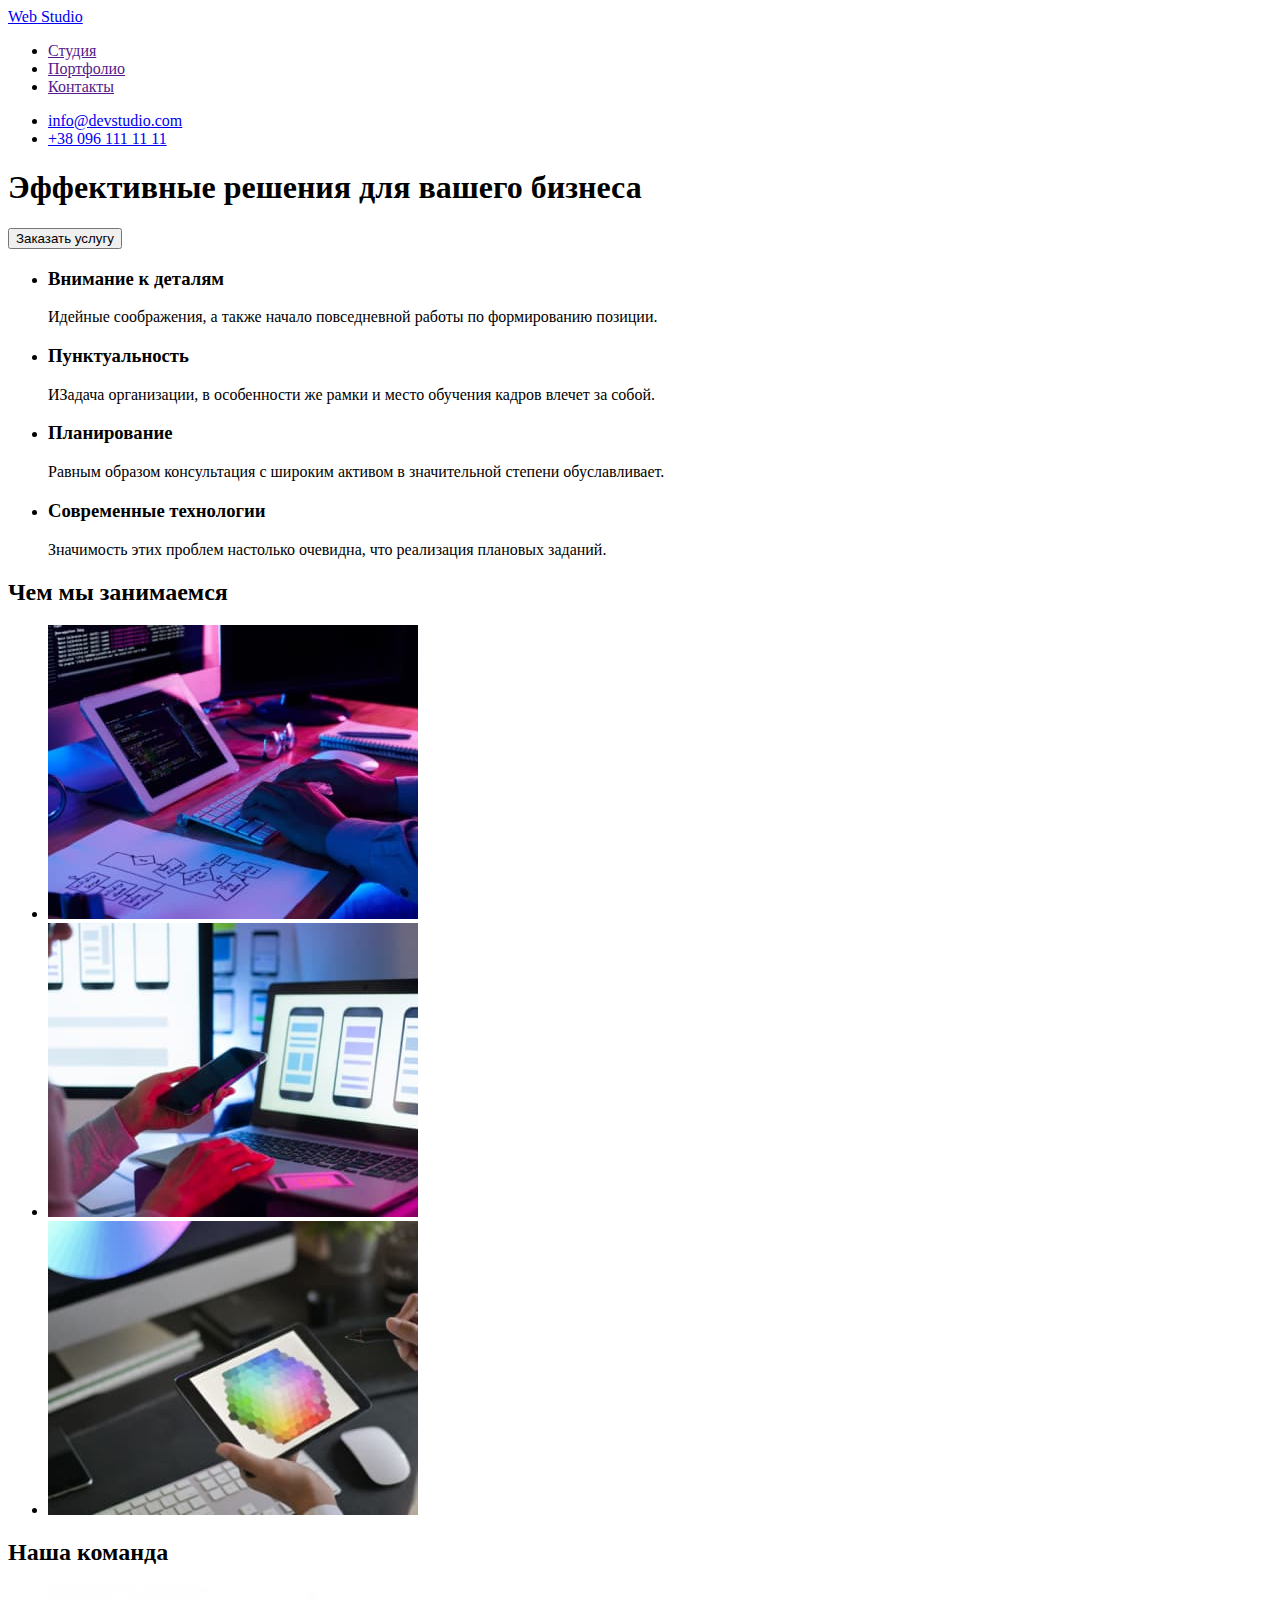
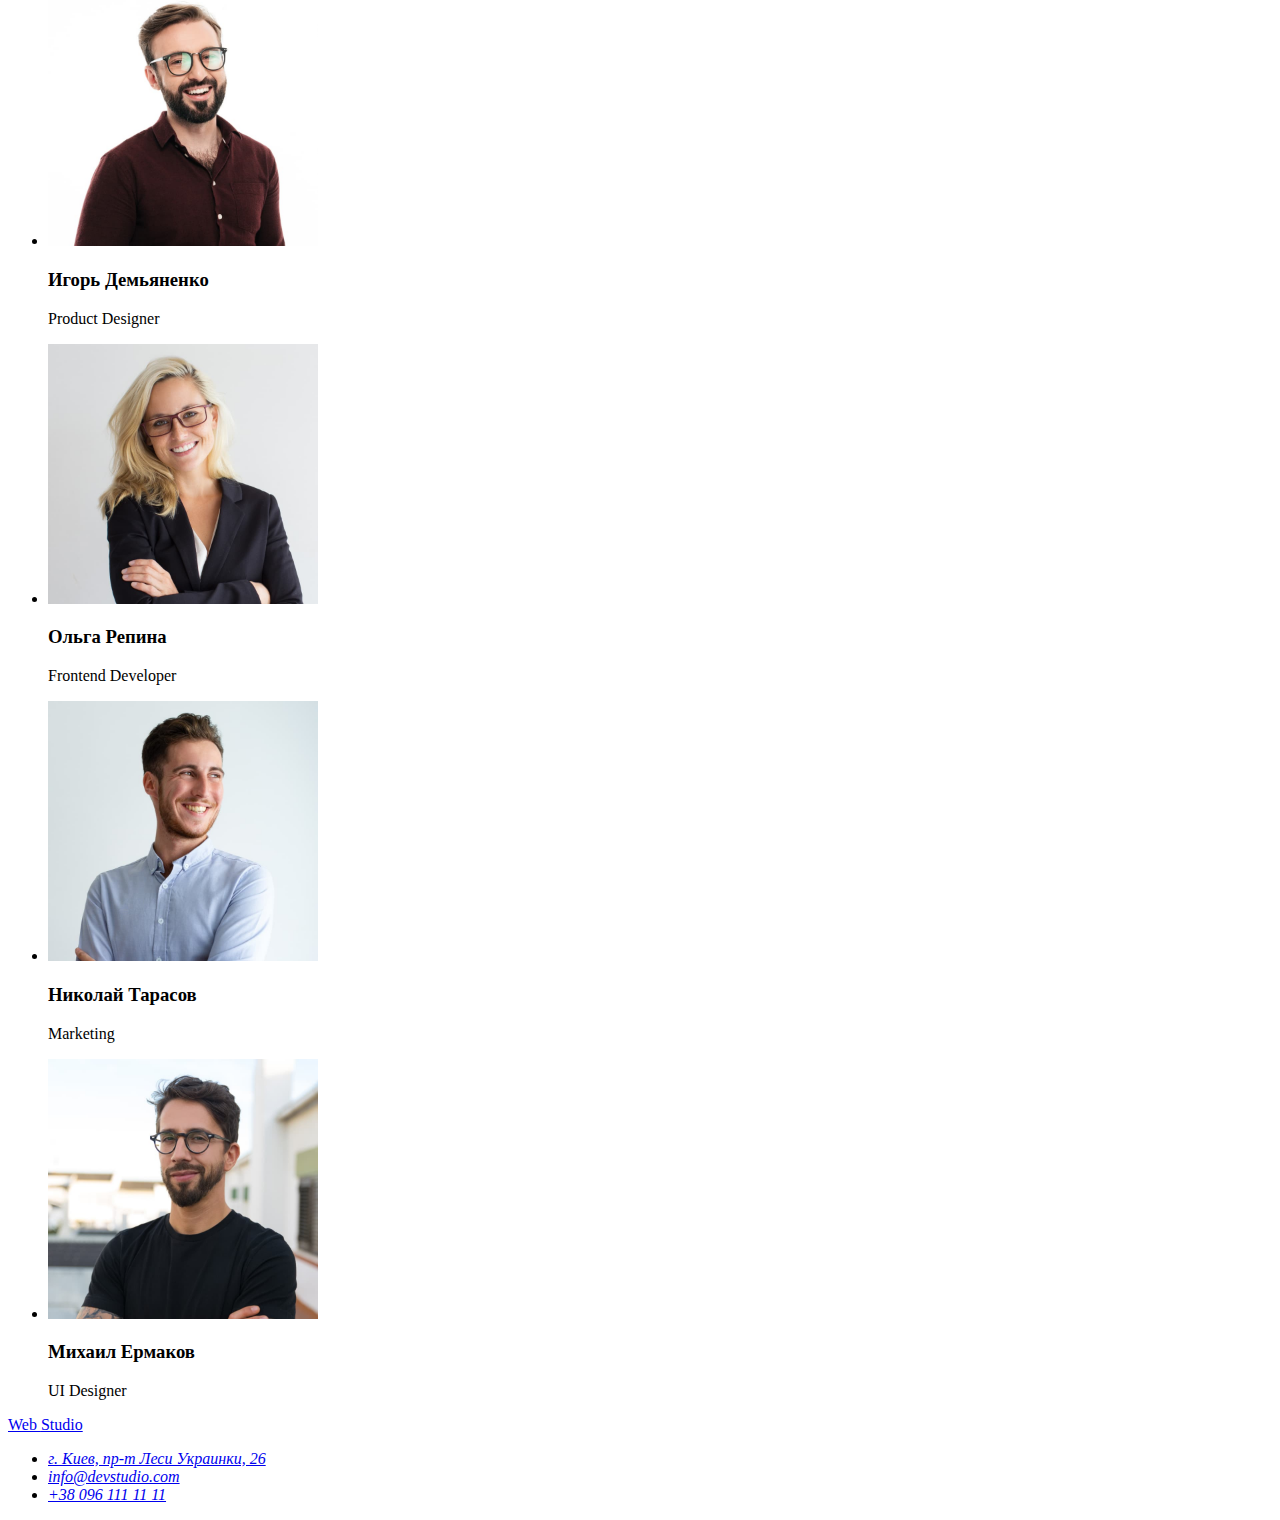
==== index.html @ 8915c1c0 "готовит к верстке страницы 2" ====
<!DOCTYPE html>
<html lang="ru">

<head>
    <meta charset="UTF-8">
    <meta http-equiv="X-UA-Compatible" content="IE=edge">
    <meta name="viewport" content="width=device-width, initial-scale=1.0">
    <title>Project-1 WebStudio</title>
</head>

<body>
    <!--хидер-->
    <header>
        <a href="/">Web <span>Studio</span></a>
        <nav>
            <ul>
                <li>
                    <a href="">Студия</a>
                </li>
                <li>
                    <a href="">Портфолио</a>
                </li>
                <li>
                    <a href="">Контакты</a>
                </li>
            </ul>
        </nav>
        <ul>
            <li><a href="mailto:info@devstudio.com">info@devstudio.com</a></li>
            <li><a href="tel:+380961111111">+38 096 111 11 11</a></li>
        </ul>

    </header>
    <main>
        <!--шапка-->
        <section>
            <h1>Эффективные решения для вашего бизнеса </h1>
            <button type="button">Заказать услугу</button>
        </section>
        <!--особенности-->
        <section>
            <h2 hidden>Особенности</h2>
            <ul>
                <li>
                    <h3>Внимание к деталям</h3>
                    <p>Идейные соображения, а также начало повседневной работы по формированию позиции.</p>
                </li>
                <li>
                    <h3>Пунктуальность</h3>
                    <p>ИЗадача организации, в особенности же рамки и место обучения кадров влечет за собой.</p>
                </li>
                <li>
                    <h3>Планирование</h3>
                    <p>Равным образом консультация с широким активом в значительной степени обуславливает.</p>
                </li>
                <li>
                    <h3>Современные технологии</h3>
                    <p>Значимость этих проблем настолько очевидна, что реализация плановых заданий.</p>
                </li>
            </ul>
        </section>
        <!--Чем мы занимаемся-->
        <section>
            <h2>Чем мы занимаемся</h2>
            <ul>
                <li><img src="./images/doing/do-1.jpg" alt="Компьютер" width="370" height="294" /> </li>
                <li><img src="./images/doing/do-2.jpg" alt="Телефон" width="370" height="294" /> </li>
                <li><img src="./images/doing/do-3.jpg" alt="Планшет" width="370" height="294" /> </li>
            </ul>
        </section>

        <!--Наша команда-->
        <section>
            <h2>Наша команда</h2>
            <ul>
                <li>
                    <img src="./images/team/kommand-1.jpg" alt="Игорь Демьяненко" width="270" height="260" />
                    <h3>Игорь Демьяненко</h3>
                    <p lang="en">Product Designer</p>
                </li>
                <li>
                    <img src="./images/team/kommand-2.jpg" alt="Ольга Репина" width="270" height="260" />
                    <h3>Ольга Репина</h3>
                    <p lang="en">Frontend Developer</p>
                </li>
                <li>
                    <img src="./images/team/kommand-3.jpg" alt="Николай Тарасов" width="270" height="260" />
                    <h3>Николай Тарасов</h3>
                    <p lang="en">Marketing</p>
                </li>

                <li>
                    <img src="./images/team/kommand-4.jpg" alt="Михаил Ермаков" width="270" height="260" />
                    <h3>Михаил Ермаков</h3>
                    <p lang="en">UI Designer</p>
                </li>
            </ul>
        </section>
    </main>
    <!--подвал-->
    <footer>
        <a href="/">Web <span>Studio</span></a>
        <address>
            <ul>
                <li><a href="https://goo.gl/maps/FX2oiXXjCfkCqvJg9" target="_blank" rel="noopener noreferrer">г. Киев,
                        пр-т Леси Украинки, 26</a></li>
                <li><a href="mailto:info@devstudio.com">info@devstudio.com</a></li>
                <li><a href="tel:+380961111111">+38 096 111 11 11</a></li>
            </ul>
        </address>
    </footer>
</body>

</html>
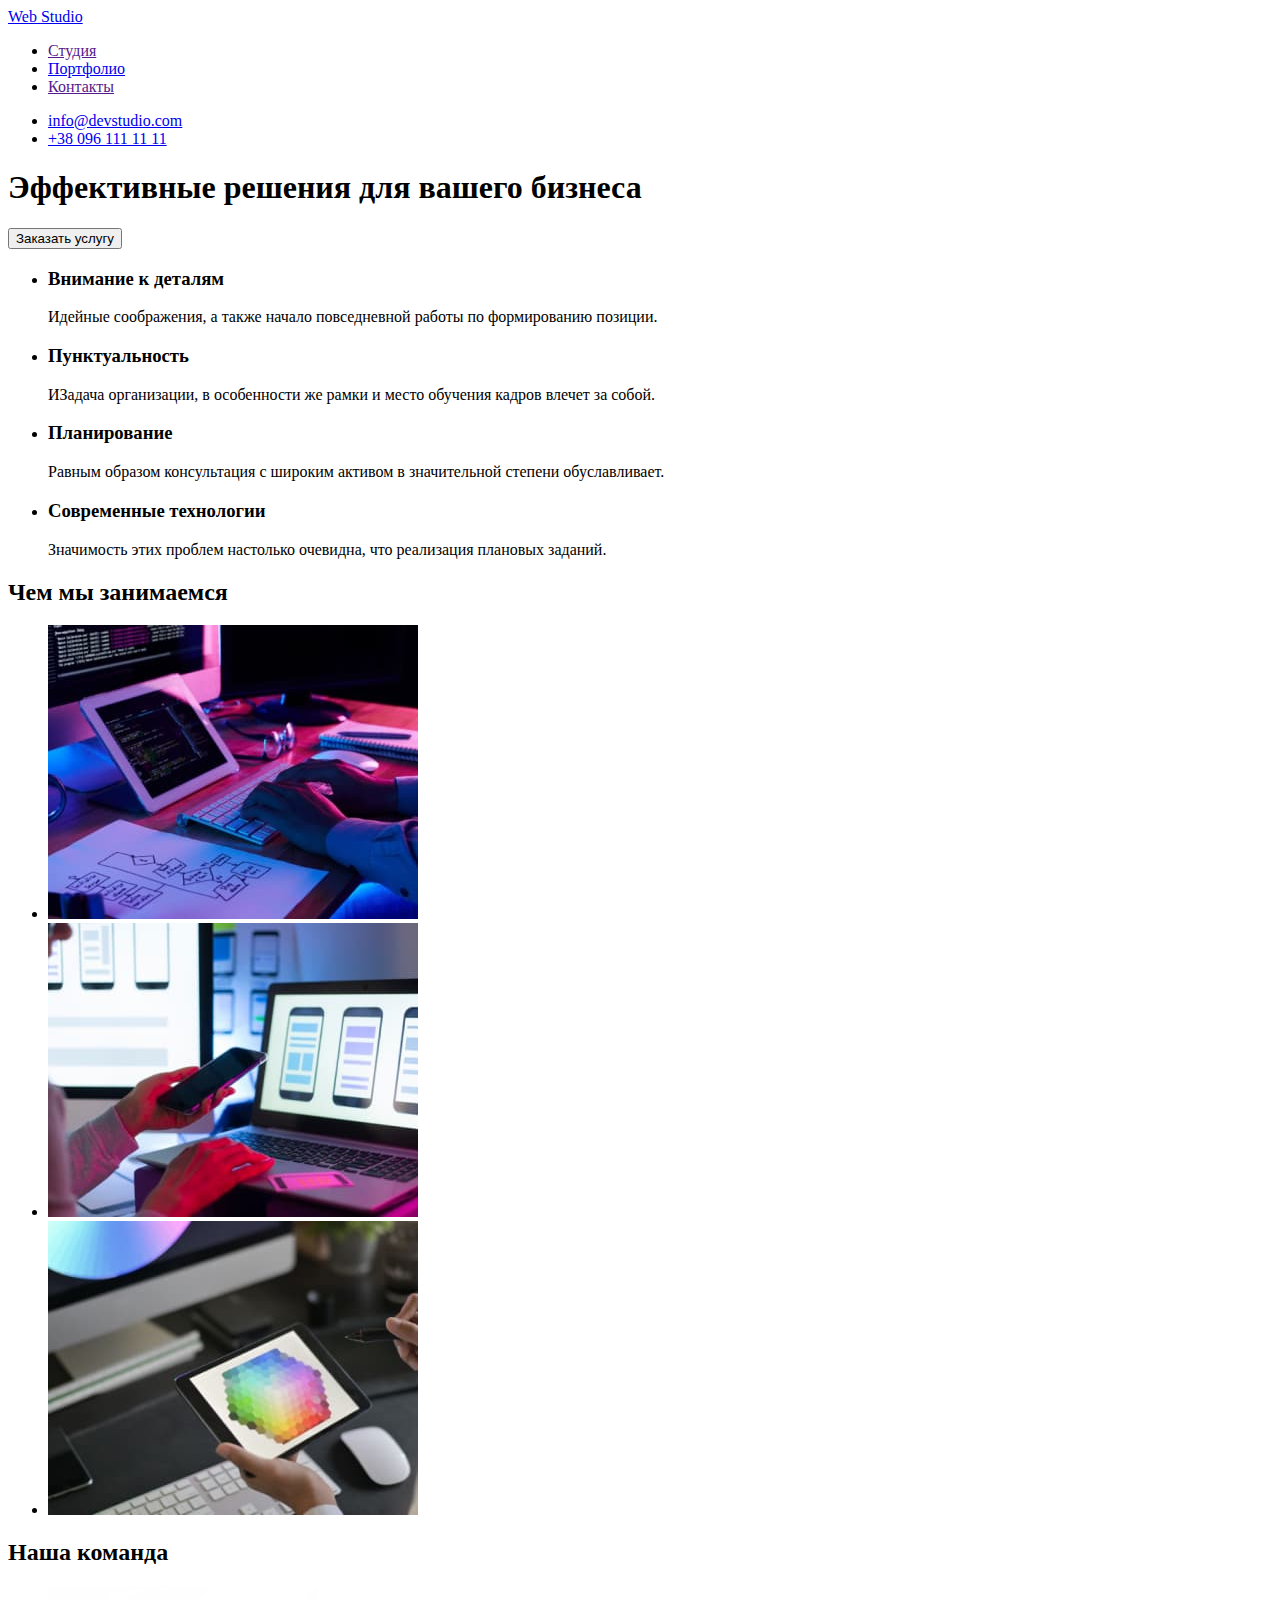
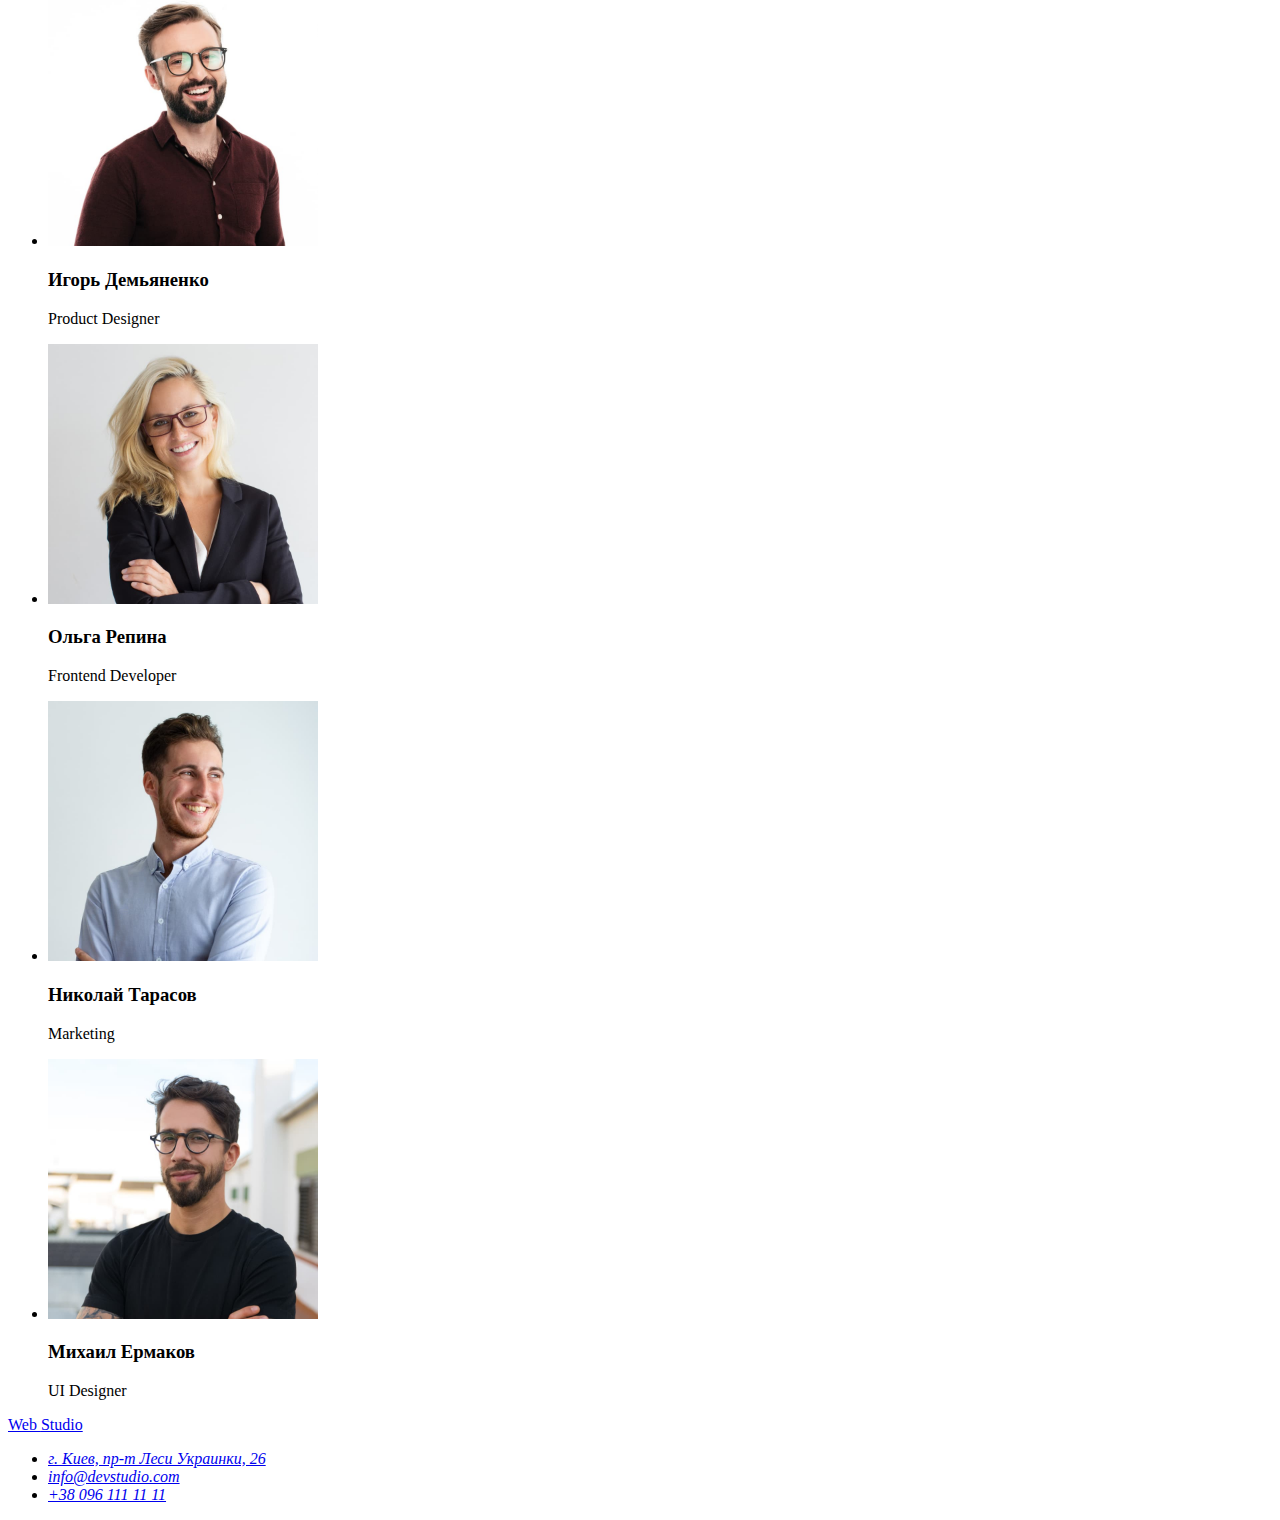
==== commit 1c1cf24f: "добавляет портфолио" ====
--- a/index.html
+++ b/index.html
@@ -18,7 +18,7 @@
                     <a href="">Студия</a>
                 </li>
                 <li>
-                    <a href="">Портфолио</a>
+                    <a href="./portfolio.html">Портфолио</a>
                 </li>
                 <li>
                     <a href="">Контакты</a>
@@ -32,7 +32,7 @@
 
     </header>
     <main>
-        <!--шапка-->
+        <!--хироу-->
         <section>
             <h1>Эффективные решения для вашего бизнеса </h1>
             <button type="button">Заказать услугу</button>
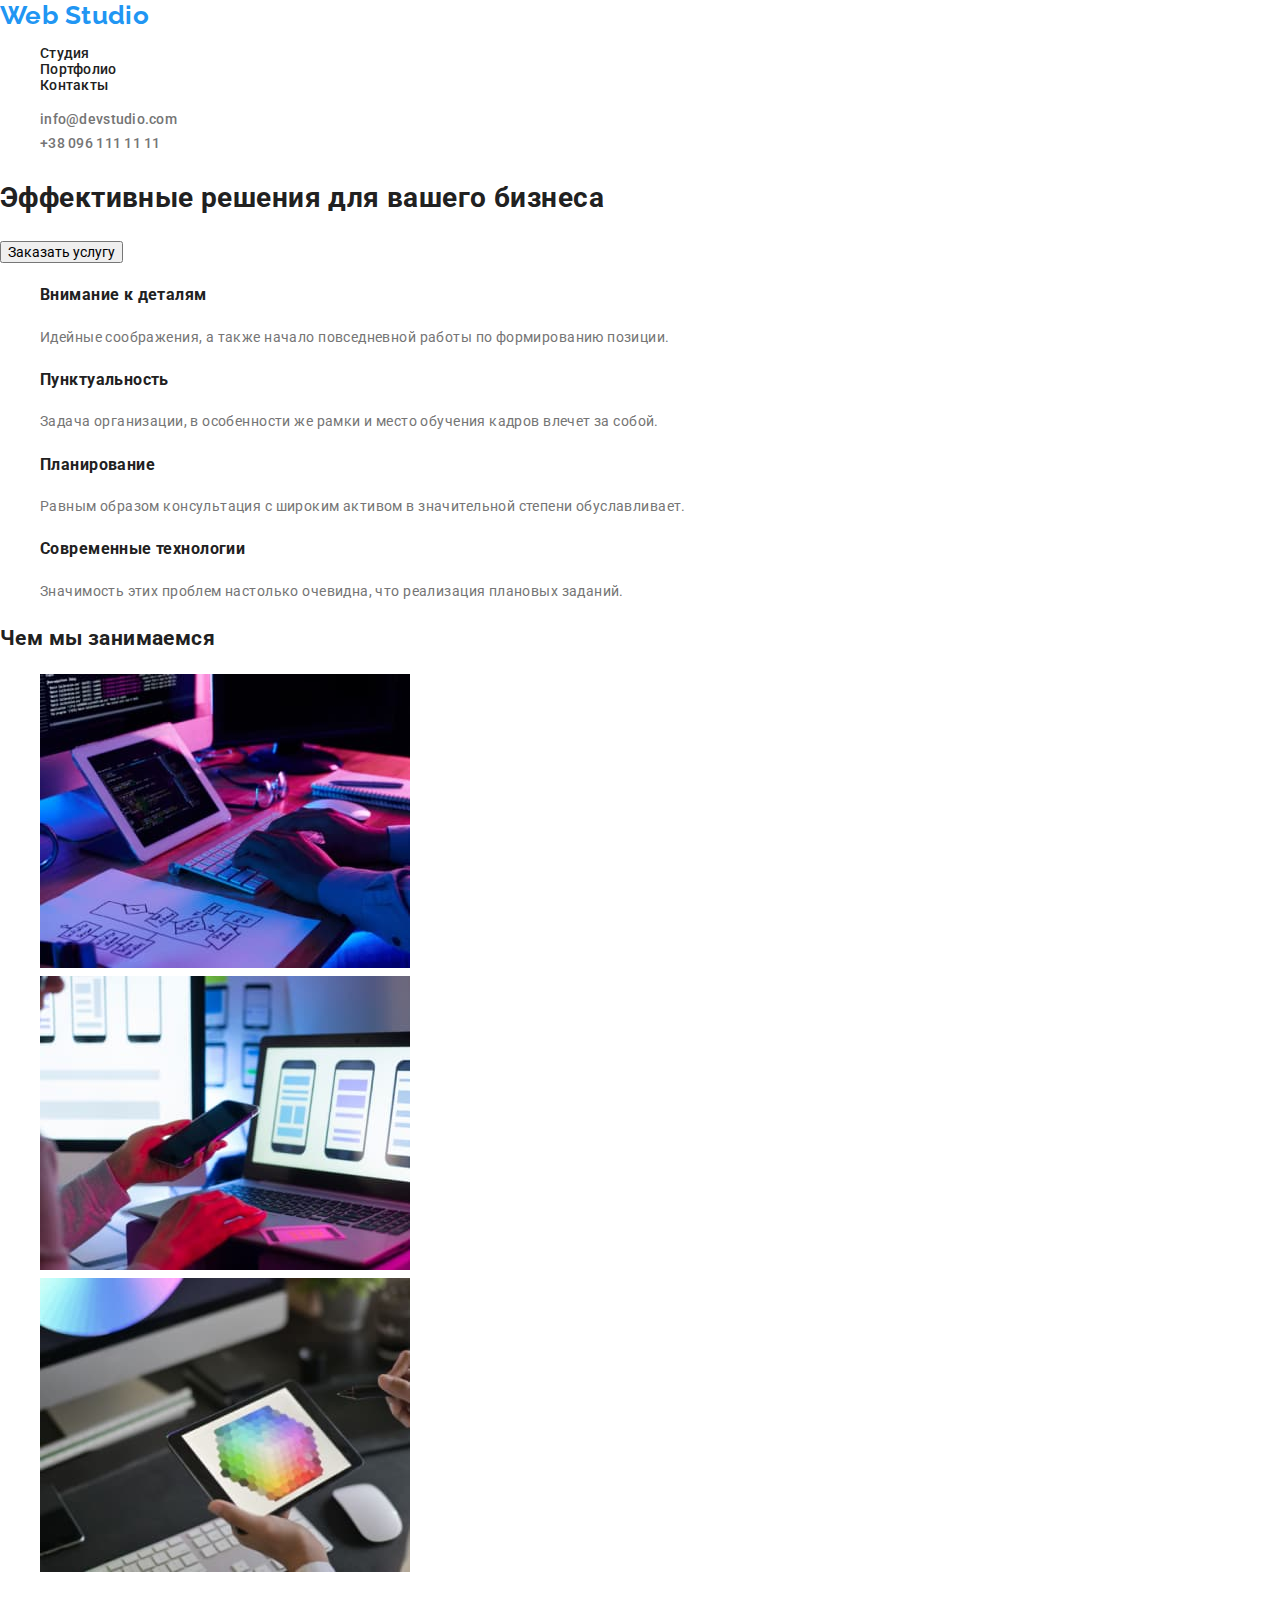
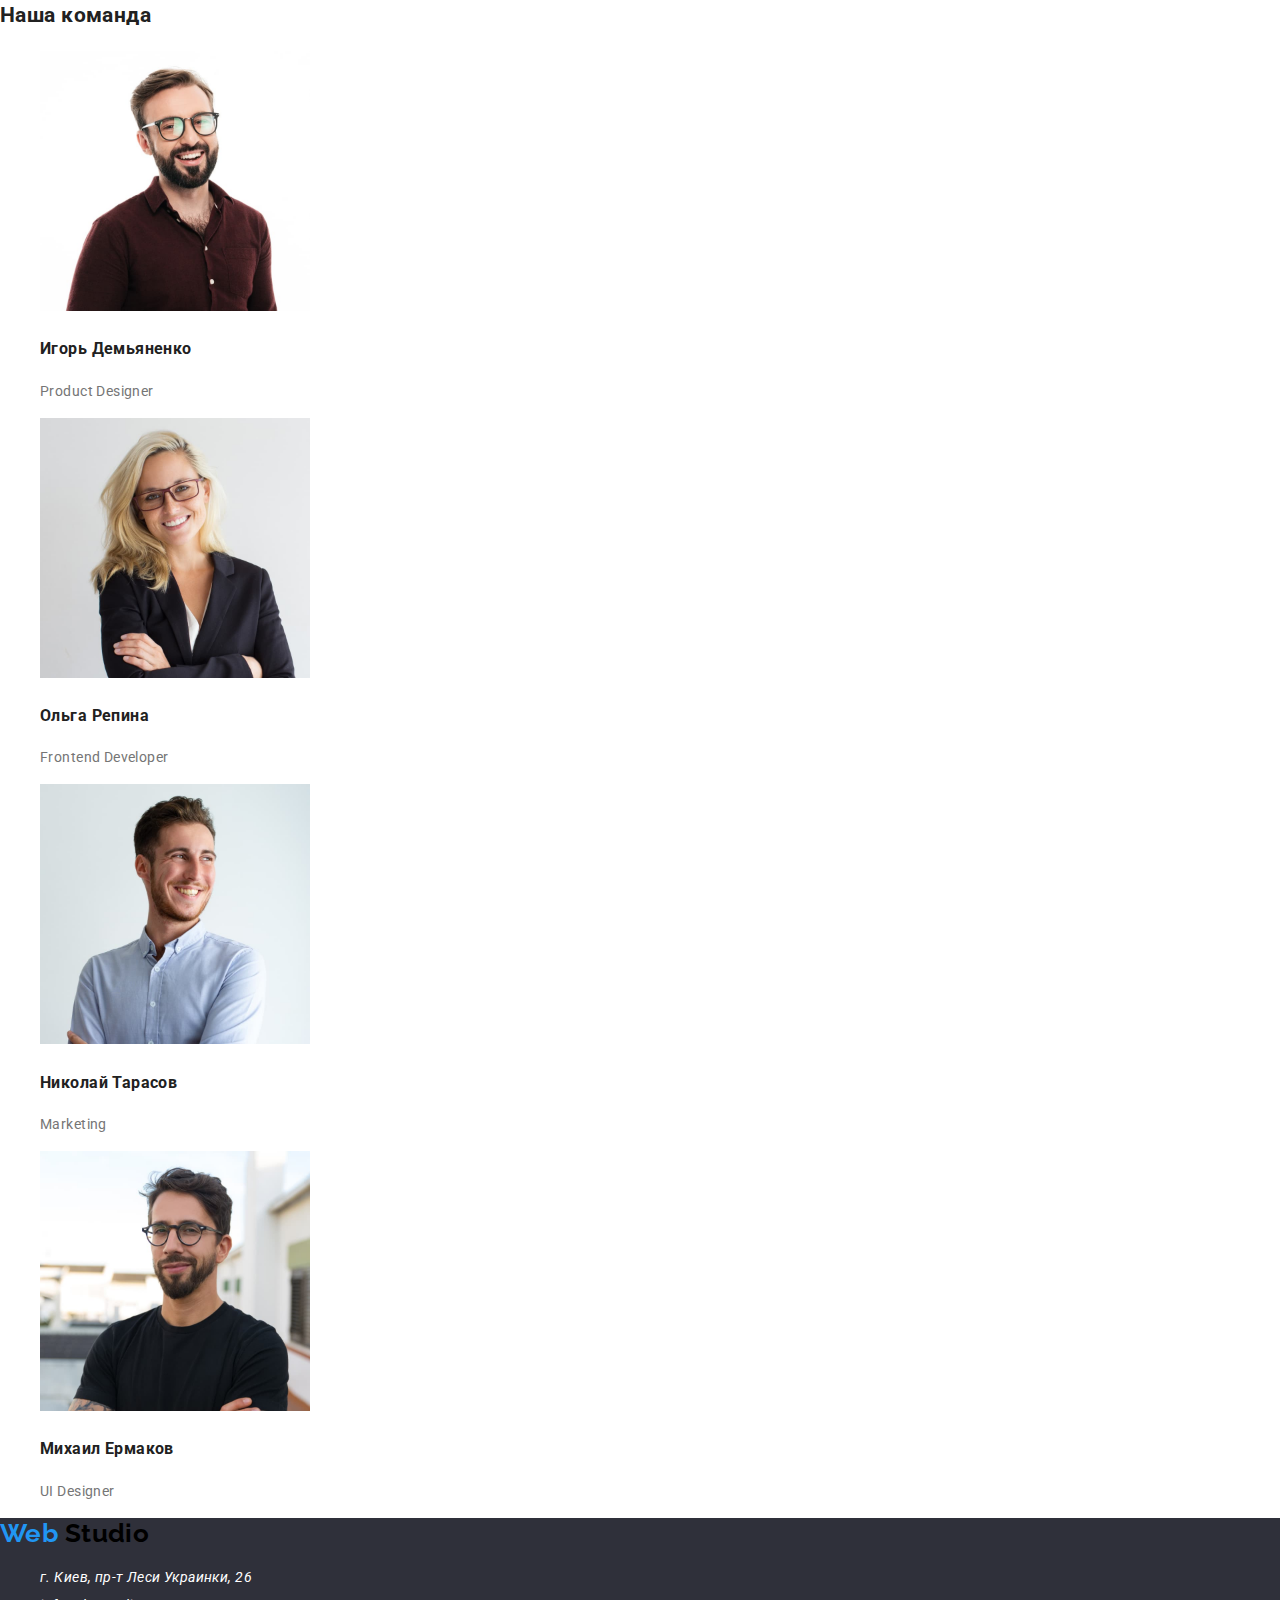
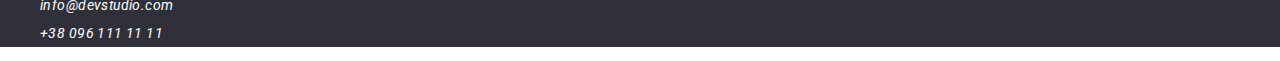
==== commit af4f3fac: "добавляет оформление для хедера и футера" ====
--- a/index.html
+++ b/index.html
@@ -2,32 +2,36 @@
 <html lang="ru">
 
 <head>
+    <link rel="stylesheet" href="https://cdnjs.cloudflare.com/ajax/libs/modern-normalize/1.1.0/modern-normalize.min.css">
     <meta charset="UTF-8">
     <meta http-equiv="X-UA-Compatible" content="IE=edge">
     <meta name="viewport" content="width=device-width, initial-scale=1.0">
     <title>Project-1 WebStudio</title>
+    <link href="https://fonts.googleapis.com/css2?family=Raleway:wght@700&family=Roboto:wght@400;500;700;900&display=swap"
+        rel="stylesheet">
+    <link rel="stylesheet" href="./css/styles.css">
 </head>
 
 <body>
     <!--хидер-->
     <header>
-        <a href="/">Web <span>Studio</span></a>
-        <nav>
-            <ul>
-                <li>
-                    <a href="">Студия</a>
+        <a class="logo link" href="/"> <span class="logo-accent">Web</span>  Studio</a>
+        <nav class="navigate">
+            <ul class="navigate-list">
+                <li class="navigate-item">
+                    <a class="link" href="/">Студия</a>
                 </li>
-                <li>
-                    <a href="./portfolio.html">Портфолио</a>
+                <li class="navigate-item">
+                    <a class="link" href="./portfolio.html">Портфолио</a>
                 </li>
-                <li>
-                    <a href="">Контакты</a>
+                <li class="navigate-item">
+                    <a class="link" href="">Контакты</a>
                 </li>
             </ul>
         </nav>
-        <ul>
-            <li><a href="mailto:info@devstudio.com">info@devstudio.com</a></li>
-            <li><a href="tel:+380961111111">+38 096 111 11 11</a></li>
+        <ul class="list-contacts">
+            <li><a class="contacts-item link" href="mailto:info@devstudio.com">info@devstudio.com</a></li>
+            <li><a class="contacts-item link" href="tel:+380961111111">+38 096 111 11 11</a></li>
         </ul>
 
     </header>
@@ -35,7 +39,7 @@
         <!--хироу-->
         <section>
             <h1>Эффективные решения для вашего бизнеса </h1>
-            <button type="button">Заказать услугу</button>
+            <button class="button-order" type="button">Заказать услугу</button>
         </section>
         <!--особенности-->
         <section>
@@ -47,7 +51,7 @@
                 </li>
                 <li>
                     <h3>Пунктуальность</h3>
-                    <p>ИЗадача организации, в особенности же рамки и место обучения кадров влечет за собой.</p>
+                    <p>Задача организации, в особенности же рамки и место обучения кадров влечет за собой.</p>
                 </li>
                 <li>
                     <h3>Планирование</h3>
@@ -99,13 +103,14 @@
     </main>
     <!--подвал-->
     <footer>
-        <a href="/">Web <span>Studio</span></a>
-        <address>
-            <ul>
-                <li><a href="https://goo.gl/maps/FX2oiXXjCfkCqvJg9" target="_blank" rel="noopener noreferrer">г. Киев,
+        <a class="logo link" href="/"> <span class="logo-accent">Web</span> Studio</a>
+        <address class="footer-addres">
+            <ul class="address-list">
+                <li><a class="address-item link" href="https://goo.gl/maps/FX2oiXXjCfkCqvJg9" target="_blank"
+                        rel="noopener noreferrer">г. Киев,
                         пр-т Леси Украинки, 26</a></li>
-                <li><a href="mailto:info@devstudio.com">info@devstudio.com</a></li>
-                <li><a href="tel:+380961111111">+38 096 111 11 11</a></li>
+                <li><a class="address-item link" href="mailto:info@devstudio.com">info@devstudio.com</a></li>
+                <li><a class="address-item link" href="tel:+380961111111">+38 096 111 11 11</a></li>
             </ul>
         </address>
     </footer>
--- a/css/styles.css
+++ b/css/styles.css
@@ -0,0 +1,96 @@
+/* цвет текста основной #212121
+цвет текста вторичный rgba(117, 117, 117, 1)
+Цвет акцента #2196F3
+#FFFFFF 
+цвет фона #E5E5E5
+цвет фона вторичный #2F303A
+
+*/
+:root {
+  --primary-text-color: rgba(117, 117, 117, 1);
+  --title-text-color: #212121;
+  --accent-color: #2196f3;
+}
+
+body {
+  font-family: Roboto, sans-serif;
+  font-weight: normal;
+  font-size: 14px;
+  line-height: 1.71;
+  letter-spacing: 0.03em;
+  color: var(--primary-text-color);
+}
+
+h1,
+h2,
+h3,
+h4 {
+  color: var(--title-text-color);
+}
+
+li {
+  list-style-type: none;
+}
+
+.link {
+  text-decoration: none;
+  color: var(--title-text-color);
+}
+.link:hover,
+:focus {
+  color: var(--accent-color);
+}
+
+/*-------------- logo------------ */
+.logo {
+  font-family: Raleway;
+  font-weight: bold;
+  font-size: 26px;
+  line-height: 1.19;
+  color: #000000;
+}
+
+.logo:hover,
+:focus {
+  color: var(--accent-color);
+}
+
+.logo-accent {
+  color: var(--accent-color);
+}
+
+/*------------- header navigate----------- */
+
+.navigate-item {
+  font-weight: 500;
+  font-size: 14px;
+  line-height: 1.14;
+  letter-spacing: 0.02em;
+}
+
+.contacts-item {
+  font-weight: 500;
+  font-size: 14px;
+  line-height: 1.14;
+  letter-spacing: 0.02em;
+  color: var(--primary-text-color);
+}
+
+/*----------------- heroes--------------- */
+
+.button-order {
+  font-family: inherit;
+}
+
+/*----------------- footer--------------- */
+
+footer {
+  background-color: #2f303a;
+}
+
+.address-item {
+  font-size: 14px;
+  line-height: 2;
+  letter-spacing: 0.03em;
+  color: #ffffff;
+}
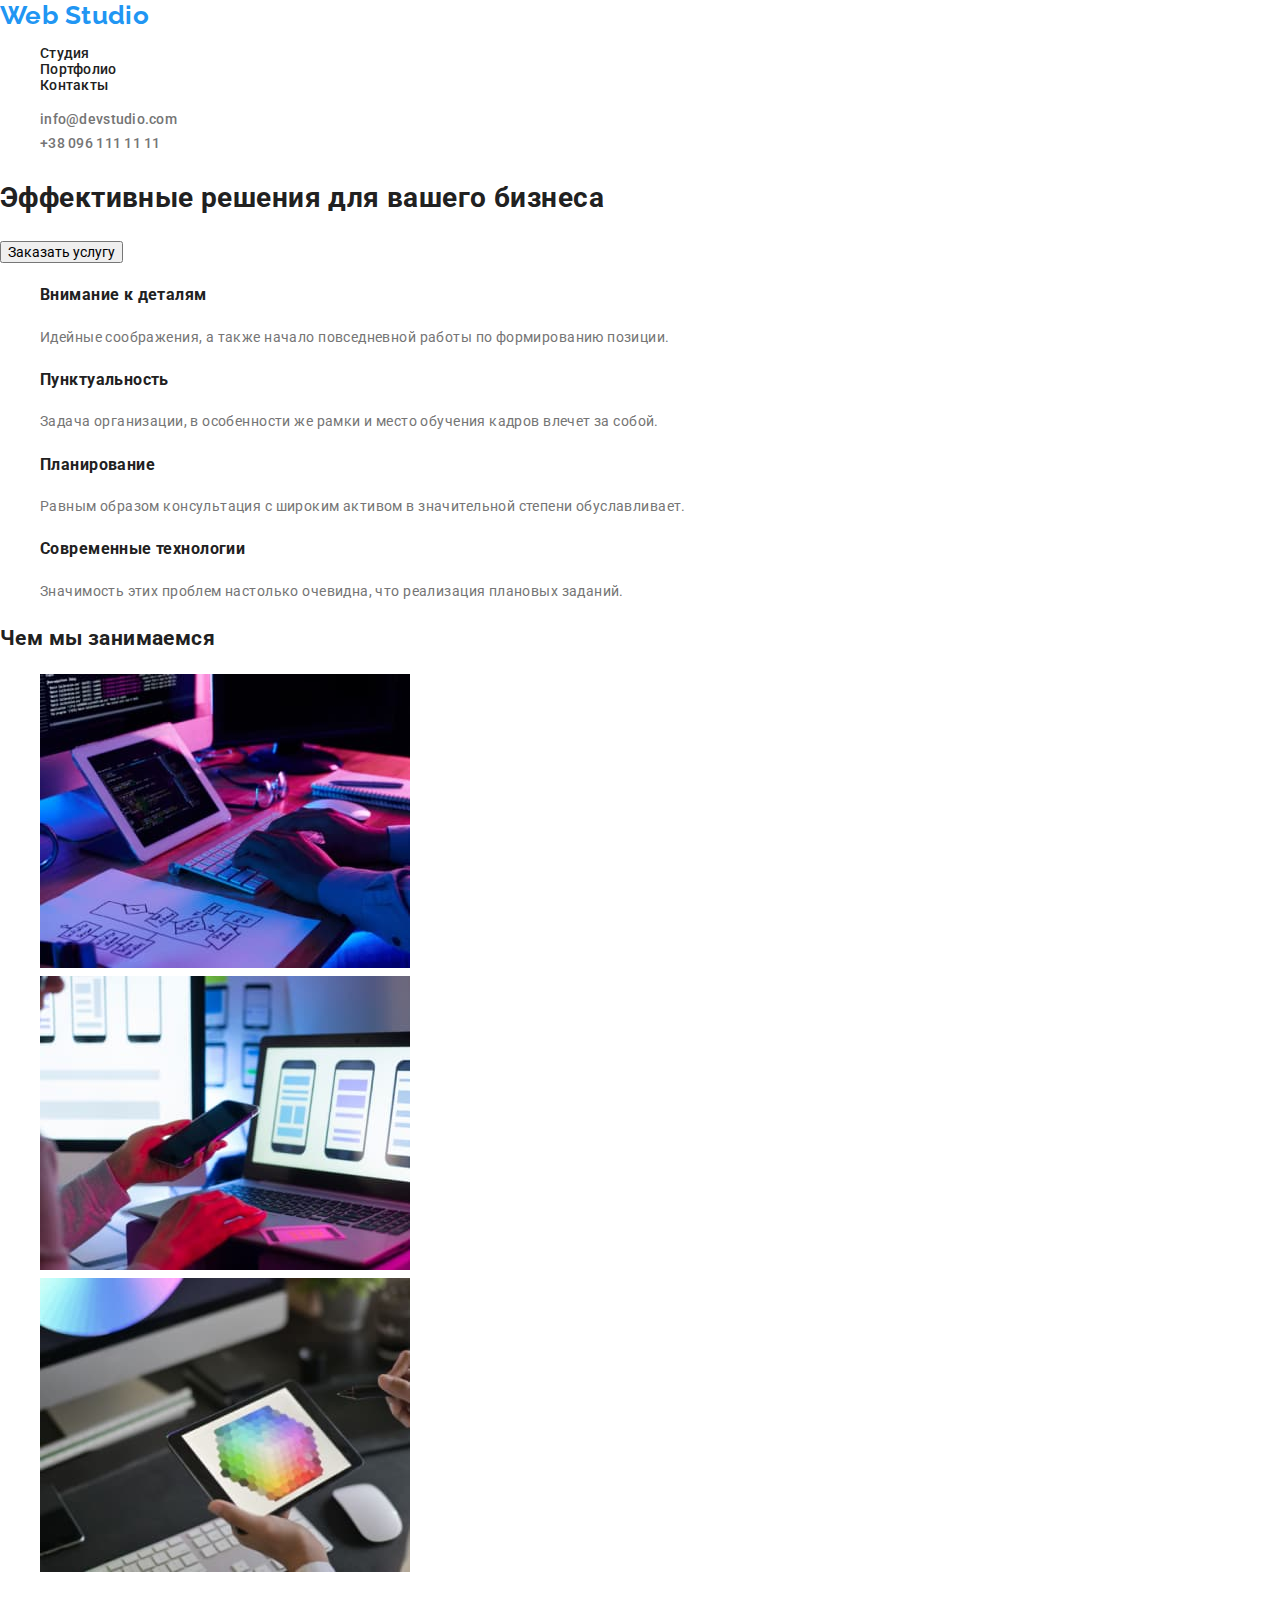
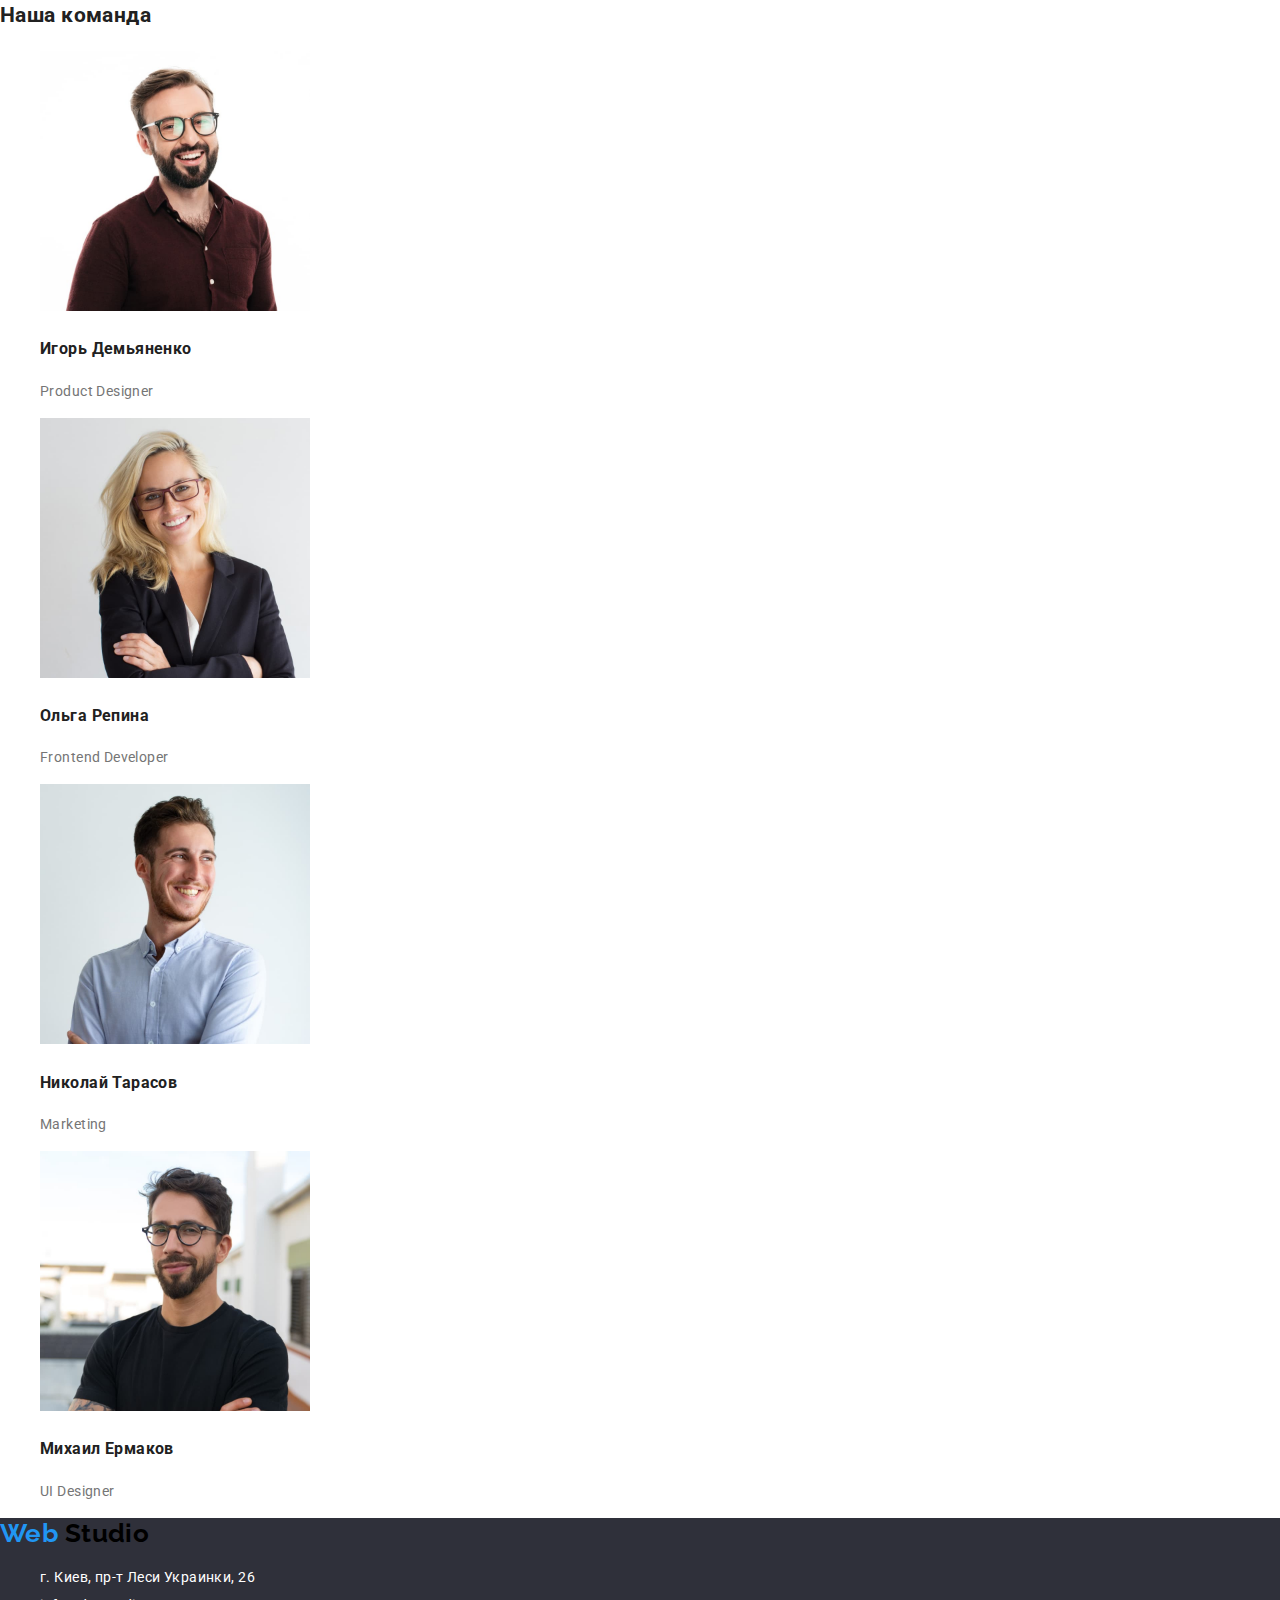
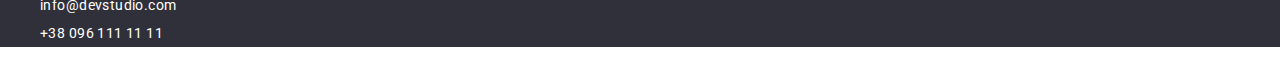
==== commit 9983b12e: "adds classes" ====
--- a/index.html
+++ b/index.html
@@ -14,103 +14,103 @@
 
 <body>
     <!--хидер-->
-    <header>
+    <header class="header">
         <a class="logo link" href="/"> <span class="logo-accent">Web</span>  Studio</a>
-        <nav class="navigate">
-            <ul class="navigate-list">
-                <li class="navigate-item">
+        <nav class="header-navigate">
+            <ul class="header-list">
+                <li class="header-item">
                     <a class="link" href="/">Студия</a>
                 </li>
-                <li class="navigate-item">
+                <li class="header-item">
                     <a class="link" href="./portfolio.html">Портфолио</a>
                 </li>
-                <li class="navigate-item">
+                <li class="header-item">
                     <a class="link" href="">Контакты</a>
                 </li>
             </ul>
         </nav>
-        <ul class="list-contacts">
-            <li><a class="contacts-item link" href="mailto:info@devstudio.com">info@devstudio.com</a></li>
-            <li><a class="contacts-item link" href="tel:+380961111111">+38 096 111 11 11</a></li>
+        <ul class="header-contacts">
+            <li class="header-contacts-item"><a class="contacts-item link" href="mailto:info@devstudio.com">info@devstudio.com</a></li>
+            <li class="header-contacts-item"><a class="contacts-item link" href="tel:+380961111111">+38 096 111 11 11</a></li>
         </ul>
 
     </header>
     <main>
         <!--хироу-->
-        <section>
-            <h1>Эффективные решения для вашего бизнеса </h1>
+        <section class="heroes">
+            <h1 class="main-title">Эффективные решения для вашего бизнеса </h1>
             <button class="button-order" type="button">Заказать услугу</button>
         </section>
         <!--особенности-->
-        <section>
+        <section class="why">
             <h2 hidden>Особенности</h2>
-            <ul>
-                <li>
-                    <h3>Внимание к деталям</h3>
-                    <p>Идейные соображения, а также начало повседневной работы по формированию позиции.</p>
+            <ul class="why-list">
+                <li class="why-item">
+                    <h3 class="why-title">Внимание к деталям</h3>
+                    <p class="why-description">Идейные соображения, а также начало повседневной работы по формированию позиции.</p>
                 </li>
-                <li>
-                    <h3>Пунктуальность</h3>
-                    <p>Задача организации, в особенности же рамки и место обучения кадров влечет за собой.</p>
+                <li class="why-item">
+                    <h3 class="why-title">Пунктуальность</h3>
+                    <p class="why-description">Задача организации, в особенности же рамки и место обучения кадров влечет за собой.</p>
                 </li>
-                <li>
-                    <h3>Планирование</h3>
-                    <p>Равным образом консультация с широким активом в значительной степени обуславливает.</p>
+                <li class="why-item">
+                    <h3 class="why-title">Планирование</h3>
+                    <p class="why-description">Равным образом консультация с широким активом в значительной степени обуславливает.</p>
                 </li>
-                <li>
-                    <h3>Современные технологии</h3>
-                    <p>Значимость этих проблем настолько очевидна, что реализация плановых заданий.</p>
+                <li class="why-item">
+                    <h3 class="why-title">Современные технологии</h3>
+                    <p class="why-description">Значимость этих проблем настолько очевидна, что реализация плановых заданий.</p>
                 </li>
             </ul>
         </section>
         <!--Чем мы занимаемся-->
-        <section>
-            <h2>Чем мы занимаемся</h2>
-            <ul>
-                <li><img src="./images/doing/do-1.jpg" alt="Компьютер" width="370" height="294" /> </li>
-                <li><img src="./images/doing/do-2.jpg" alt="Телефон" width="370" height="294" /> </li>
-                <li><img src="./images/doing/do-3.jpg" alt="Планшет" width="370" height="294" /> </li>
+        <section class="doing">
+            <h2 class="doing-title">Чем мы занимаемся</h2>
+            <ul class="doing-list">
+                <li class="doing-item"><img src="./images/doing/do-1.jpg" alt="Компьютер" width="370" height="294" /> </li>
+                <li class="doing-item"><img src="./images/doing/do-2.jpg" alt="Телефон" width="370" height="294" /> </li>
+                <li class="doing-item"><img src="./images/doing/do-3.jpg" alt="Планшет" width="370" height="294" /> </li>
             </ul>
         </section>
 
         <!--Наша команда-->
-        <section>
-            <h2>Наша команда</h2>
-            <ul>
-                <li>
+        <section class="team">
+            <h2 class="team-title">Наша команда</h2>
+            <ul class="team-list">
+                <li class="team-item">
                     <img src="./images/team/kommand-1.jpg" alt="Игорь Демьяненко" width="270" height="260" />
-                    <h3>Игорь Демьяненко</h3>
-                    <p lang="en">Product Designer</p>
+                    <h3 class="team-name">Игорь Демьяненко</h3>
+                    <p class="team-work" lang="en">Product Designer</p>
                 </li>
-                <li>
+                <li class="team-item">
                     <img src="./images/team/kommand-2.jpg" alt="Ольга Репина" width="270" height="260" />
-                    <h3>Ольга Репина</h3>
-                    <p lang="en">Frontend Developer</p>
+                    <h3 class="team-name">Ольга Репина</h3>
+                    <p class="team-work" lang="en">Frontend Developer</p>
                 </li>
-                <li>
+                <li class="team-item">
                     <img src="./images/team/kommand-3.jpg" alt="Николай Тарасов" width="270" height="260" />
-                    <h3>Николай Тарасов</h3>
-                    <p lang="en">Marketing</p>
+                    <h3 class="team-name">Николай Тарасов</h3>
+                    <p class="team-work" lang="en">Marketing</p>
                 </li>
 
-                <li>
+                <li class="team-item">
                     <img src="./images/team/kommand-4.jpg" alt="Михаил Ермаков" width="270" height="260" />
-                    <h3>Михаил Ермаков</h3>
-                    <p lang="en">UI Designer</p>
+                    <h3 class="team-name">Михаил Ермаков</h3>
+                    <p class="team-work" lang="en">UI Designer</p>
                 </li>
             </ul>
         </section>
     </main>
     <!--подвал-->
-    <footer>
+    <footer class="footer">
         <a class="logo link" href="/"> <span class="logo-accent">Web</span> Studio</a>
         <address class="footer-addres">
-            <ul class="address-list">
-                <li><a class="address-item link" href="https://goo.gl/maps/FX2oiXXjCfkCqvJg9" target="_blank"
+            <ul class="footer-list">
+                <li class="footer-item"><a class="address-item link" href="https://goo.gl/maps/FX2oiXXjCfkCqvJg9" target="_blank"
                         rel="noopener noreferrer">г. Киев,
                         пр-т Леси Украинки, 26</a></li>
-                <li><a class="address-item link" href="mailto:info@devstudio.com">info@devstudio.com</a></li>
-                <li><a class="address-item link" href="tel:+380961111111">+38 096 111 11 11</a></li>
+                <li class="footer-item"><a class="address-item link" href="mailto:info@devstudio.com">info@devstudio.com</a></li>
+                <li class="footer-item"><a class="address-item link" href="tel:+380961111111">+38 096 111 11 11</a></li>
             </ul>
         </address>
     </footer>
--- a/css/styles.css
+++ b/css/styles.css
@@ -13,7 +13,7 @@
 }
 
 body {
-  font-family: Roboto, sans-serif;
+  font-family: 'Roboto', sans-serif;
   font-weight: normal;
   font-size: 14px;
   line-height: 1.71;
@@ -28,8 +28,8 @@
   color: var(--title-text-color);
 }
 
-li {
-  list-style-type: none;
+ul {
+  list-style: none;
 }
 
 .link {
@@ -61,7 +61,7 @@
 
 /*------------- header navigate----------- */
 
-.navigate-item {
+.header-item {
   font-weight: 500;
   font-size: 14px;
   line-height: 1.14;
@@ -87,7 +87,9 @@
 footer {
   background-color: #2f303a;
 }
-
+.footer-addres {
+  font-style: normal;
+}
 .address-item {
   font-size: 14px;
   line-height: 2;
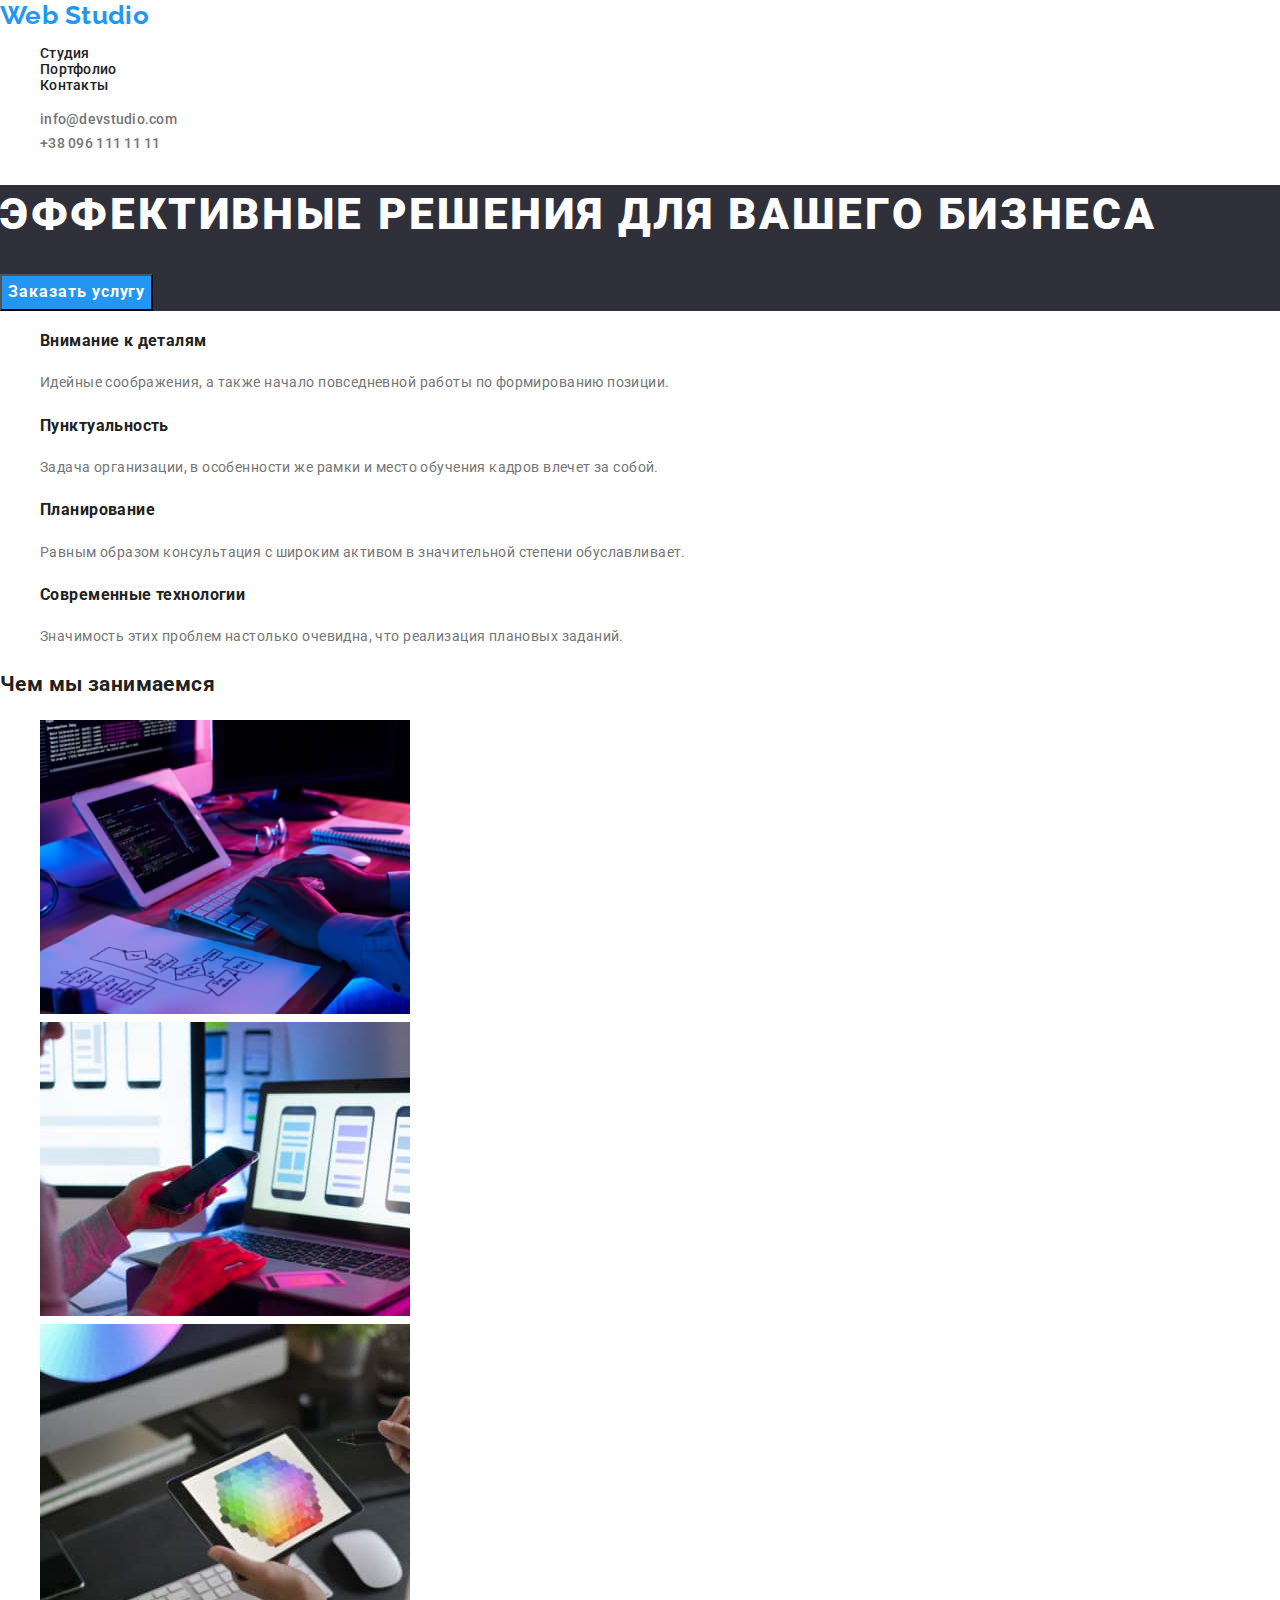
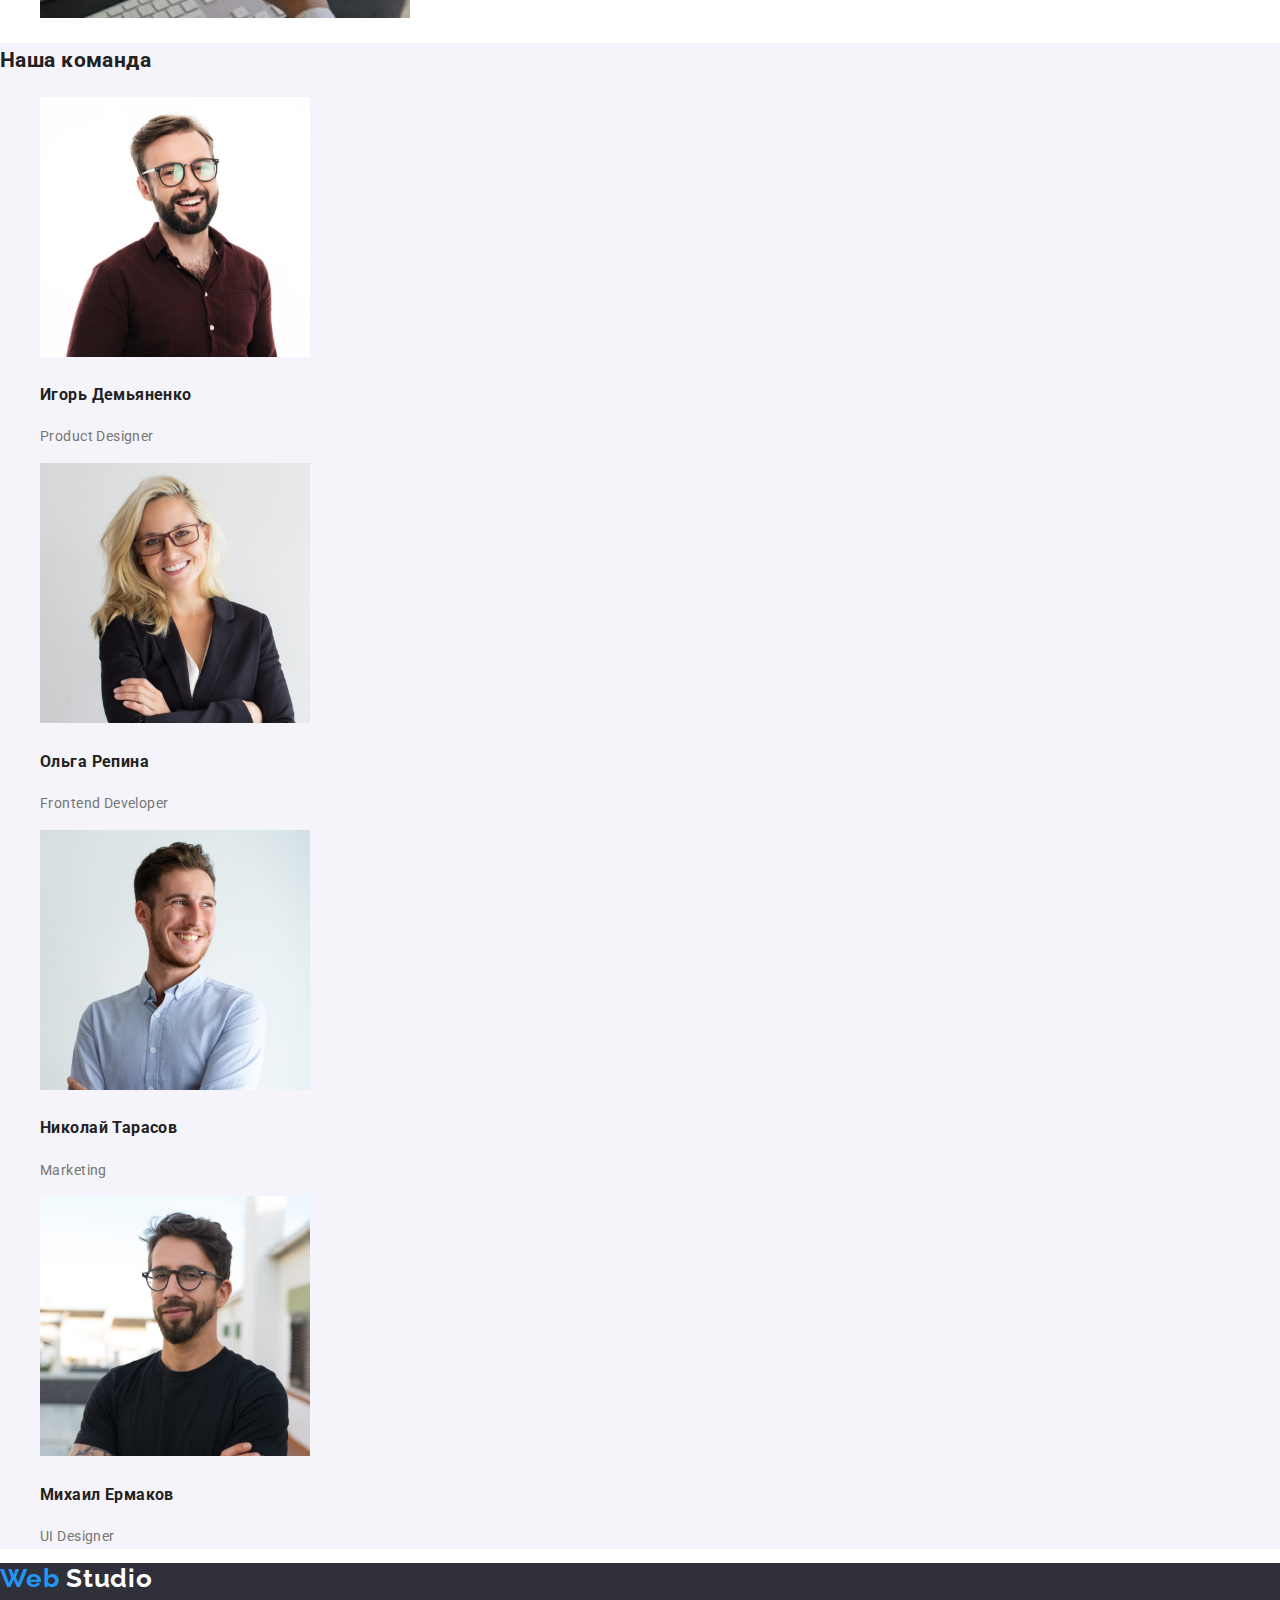
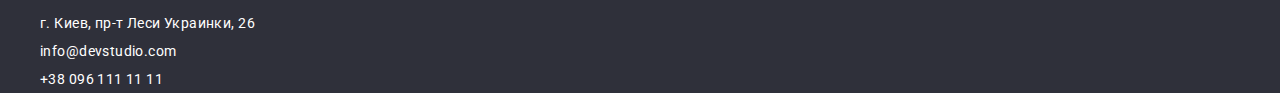
==== commit 3d2a86e4: "adds fonts and colors" ====
--- a/index.html
+++ b/index.html
@@ -19,13 +19,13 @@
         <nav class="header-navigate">
             <ul class="header-list">
                 <li class="header-item">
-                    <a class="link" href="/">Студия</a>
+                    <a class="header-nav link" href="./index.html">Студия</a>
                 </li>
                 <li class="header-item">
-                    <a class="link" href="./portfolio.html">Портфолио</a>
+                    <a class="header-nav link" href="./portfolio.html">Портфолио</a>
                 </li>
                 <li class="header-item">
-                    <a class="link" href="">Контакты</a>
+                    <a class="header-nav link" href="">Контакты</a>
                 </li>
             </ul>
         </nav>
@@ -103,7 +103,7 @@
     </main>
     <!--подвал-->
     <footer class="footer">
-        <a class="logo link" href="/"> <span class="logo-accent">Web</span> Studio</a>
+        <a class="logo-footer link" href="/"> <span class="logo-accent">Web</span> Studio</a>
         <address class="footer-addres">
             <ul class="footer-list">
                 <li class="footer-item"><a class="address-item link" href="https://goo.gl/maps/FX2oiXXjCfkCqvJg9" target="_blank"
--- a/css/styles.css
+++ b/css/styles.css
@@ -36,14 +36,14 @@
   text-decoration: none;
   color: var(--title-text-color);
 }
-.link:hover,
+/* .link:hover,
 :focus {
   color: var(--accent-color);
-}
+} */
 
 /*-------------- logo------------ */
 .logo {
-  font-family: Raleway;
+  font-family: 'Raleway';
   font-weight: bold;
   font-size: 26px;
   line-height: 1.19;
@@ -68,6 +68,11 @@
   letter-spacing: 0.02em;
 }
 
+.header-nav:hover,
+:focus {
+  color: var(--accent-color);
+}
+
 .contacts-item {
   font-weight: 500;
   font-size: 14px;
@@ -75,13 +80,52 @@
   letter-spacing: 0.02em;
   color: var(--primary-text-color);
 }
+.contacts-item:hover,
+:focus {
+  color: var(--accent-color);
+}
 
 /*----------------- heroes--------------- */
+.heroes {
+  background-color: #2f303a;
+  color: #ffffff;
+}
+.main-title {
+  color: #ffffff;
+  font-weight: 900;
+  font-size: 44px;
+  line-height: 1.36;
+  letter-spacing: 0.06em;
+  text-transform: uppercase;
+}
 
 .button-order {
   font-family: inherit;
+  font-weight: bold;
+  font-size: 16px;
+  line-height: 1.88;
+  letter-spacing: 0.06em;
+  color: #ffffff;
+  background-color: var(--accent-color);
+  cursor: pointer;
 }
 
+/*----------------- team------------------ */
+.team {
+  background-color: #f5f4fa;
+}
+
+/*-------------- portfolio навигация------------ */
+.portfolio-nav-button {
+  background-color: #f5f4fa;
+  cursor: pointer;
+}
+
+.portfolio-nav-button:hover,
+:focus {
+  color: #ffffff;
+  background-color: var(--accent-color);
+}
 /*----------------- footer--------------- */
 
 footer {
@@ -96,3 +140,15 @@
   letter-spacing: 0.03em;
   color: #ffffff;
 }
+.logo-footer {
+  color: #ffffff;
+  font-family: 'Raleway';
+  font-weight: bold;
+  font-size: 26px;
+  line-height: 1.19;
+  letter-spacing: 0.03em;
+}
+.address-item.link:hover,
+:focus {
+  color: var(--accent-color);
+}
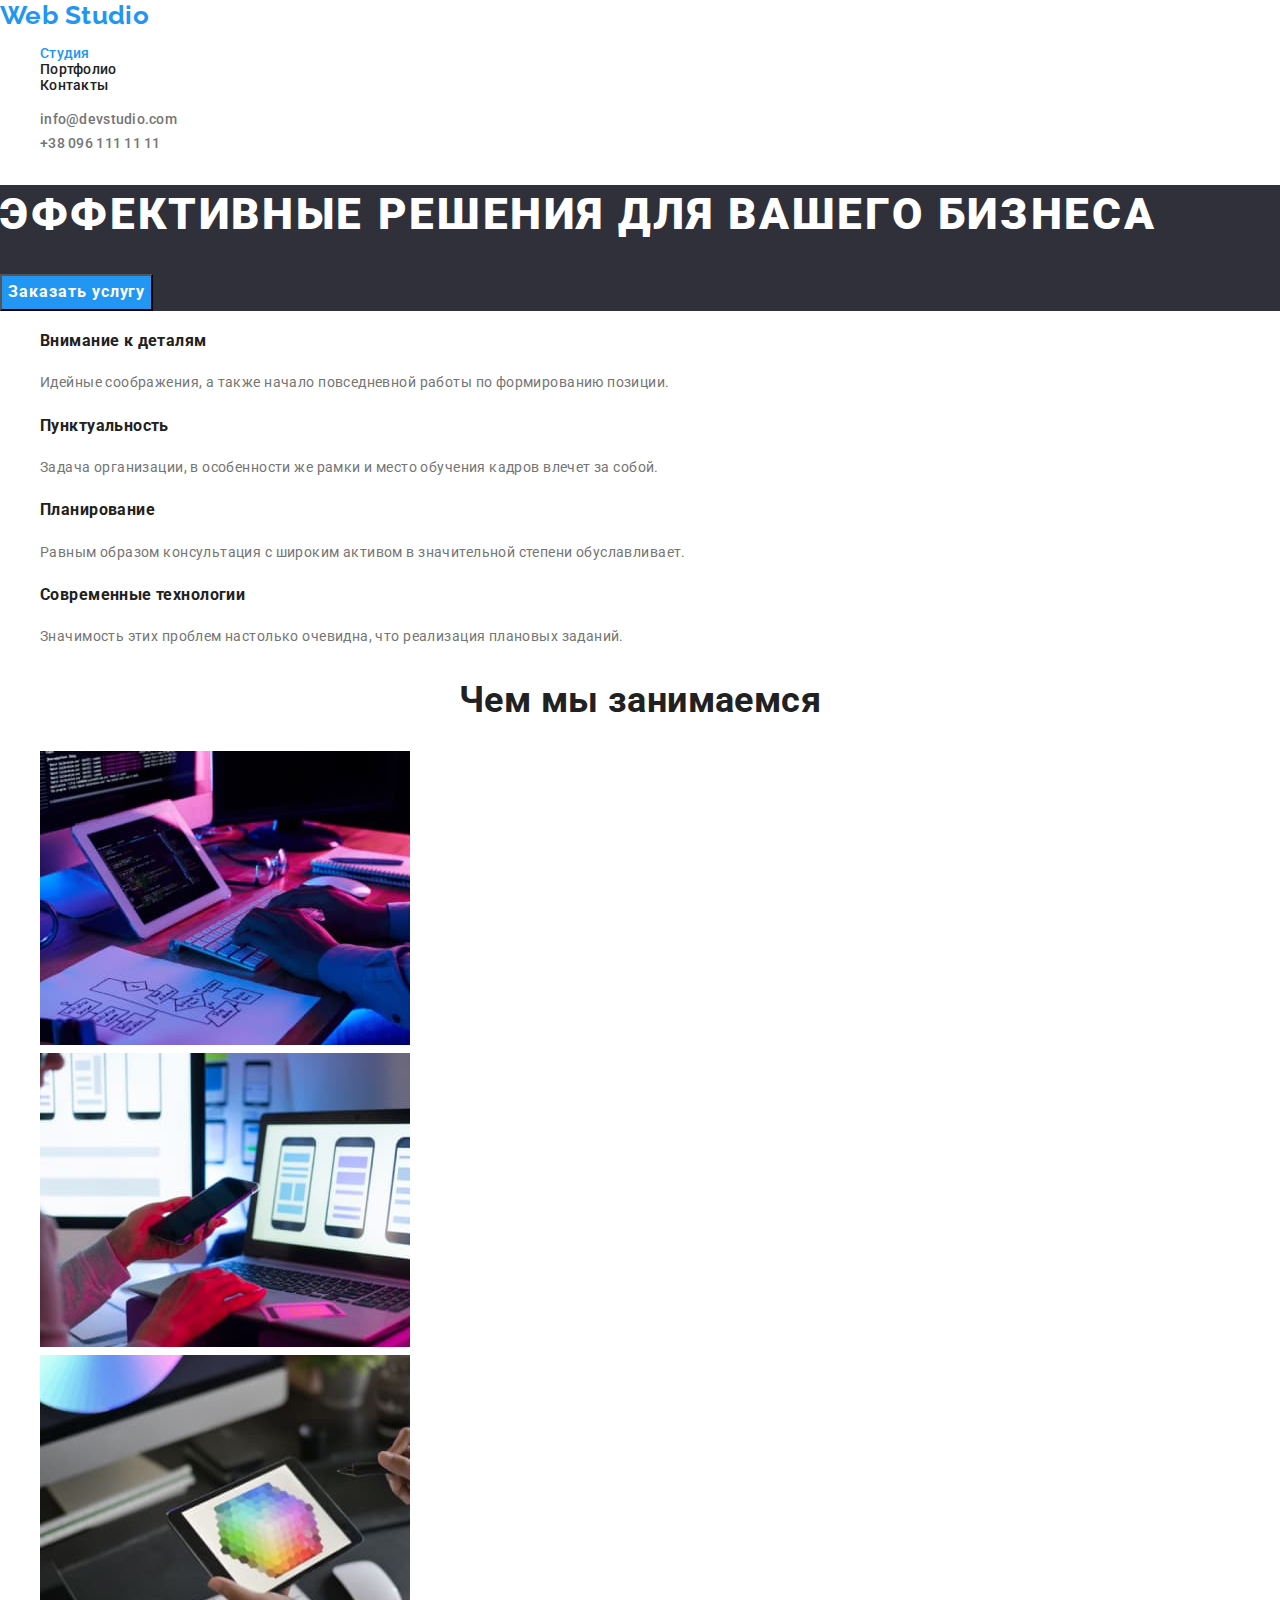
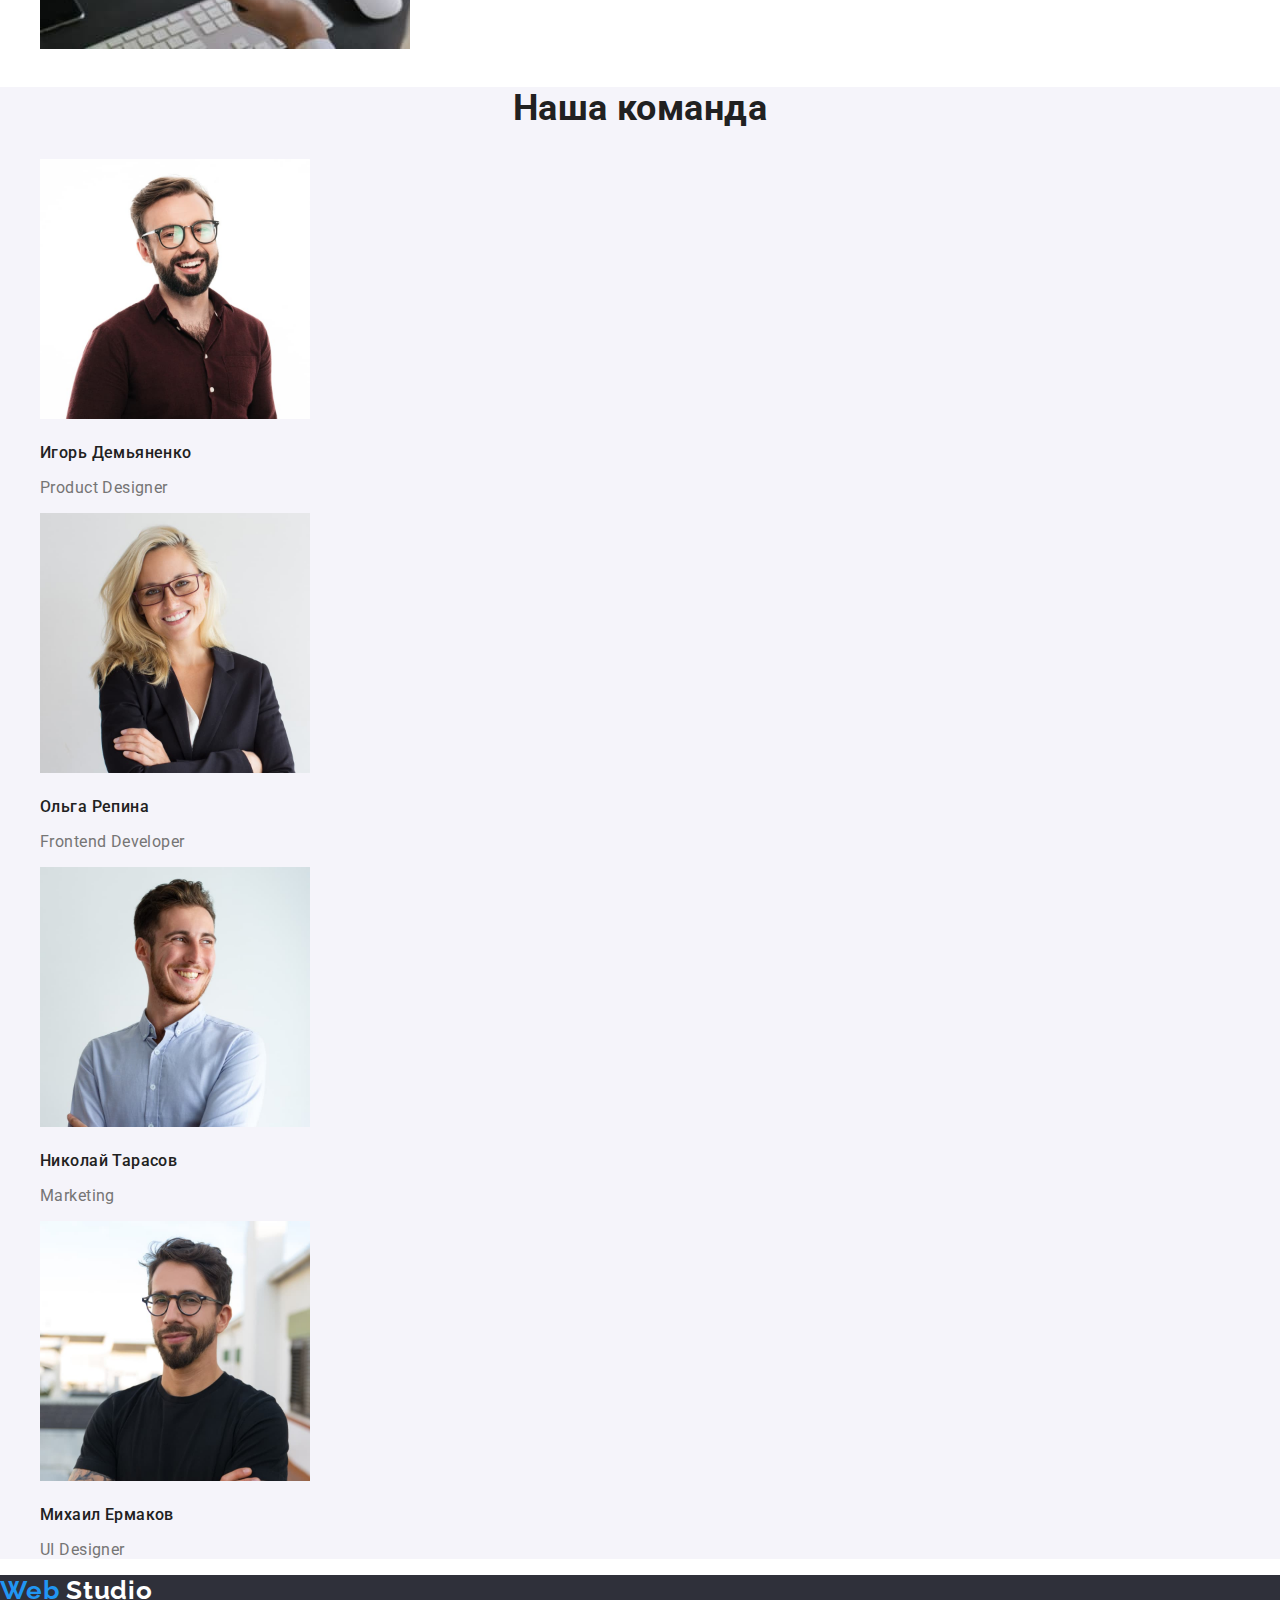
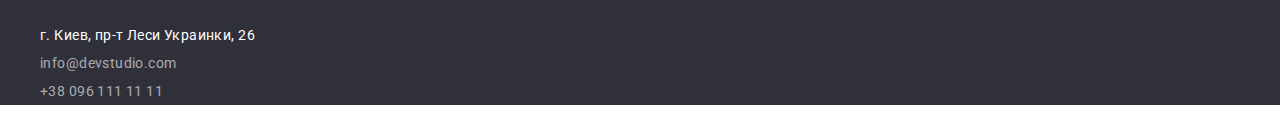
==== commit 146cd910: "добавляет корректировки после проверки дз" ====
--- a/index.html
+++ b/index.html
@@ -19,7 +19,7 @@
         <nav class="header-navigate">
             <ul class="header-list">
                 <li class="header-item">
-                    <a class="header-nav link" href="./index.html">Студия</a>
+                    <a class="header-nav link active" href="./index.html">Студия</a>
                 </li>
                 <li class="header-item">
                     <a class="header-nav link" href="./portfolio.html">Портфолио</a>
@@ -106,7 +106,7 @@
         <a class="logo-footer link" href="/"> <span class="logo-accent">Web</span> Studio</a>
         <address class="footer-addres">
             <ul class="footer-list">
-                <li class="footer-item"><a class="address-item link" href="https://goo.gl/maps/FX2oiXXjCfkCqvJg9" target="_blank"
+                <li class="footer-item"><a class="address-item-map link" href="https://goo.gl/maps/FX2oiXXjCfkCqvJg9" target="_blank"
                         rel="noopener noreferrer">г. Киев,
                         пр-т Леси Украинки, 26</a></li>
                 <li class="footer-item"><a class="address-item link" href="mailto:info@devstudio.com">info@devstudio.com</a></li>
--- a/css/styles.css
+++ b/css/styles.css
@@ -51,7 +51,7 @@
 }
 
 .logo:hover,
-:focus {
+.logo:focus {
   color: var(--accent-color);
 }
 
@@ -69,7 +69,7 @@
 }
 
 .header-nav:hover,
-:focus {
+.header-nav:focus {
   color: var(--accent-color);
 }
 
@@ -81,7 +81,7 @@
   color: var(--primary-text-color);
 }
 .contacts-item:hover,
-:focus {
+.contacts-item:focus {
   color: var(--accent-color);
 }
 
@@ -110,21 +110,62 @@
   cursor: pointer;
 }
 
+/*----------- Чем мы занимаемся,team ------------ */
+.doing-title,
+.team-title {
+  font-weight: bold;
+  font-size: 36px;
+  line-height: 1.17;
+  text-align: center;
+}
 /*----------------- team------------------ */
 .team {
   background-color: #f5f4fa;
 }
 
+.team-name {
+  font-weight: 500;
+  font-size: 16px;
+  line-height: 1.19;
+}
+
+.team-work {
+  font-size: 16px;
+  line-height: 1.19;
+}
+
 /*-------------- portfolio навигация------------ */
+.header-list .active {
+  color: var(--accent-color);
+}
+
 .portfolio-nav-button {
   background-color: #f5f4fa;
   cursor: pointer;
+  font-weight: 500;
+  font-size: 16px;
+  line-height: 1.63;
+
+  text-align: center;
 }
 
 .portfolio-nav-button:hover,
-:focus {
+.portfolio-nav-button:focus {
   color: #ffffff;
   background-color: var(--accent-color);
+}
+
+/*-------------- portfolio проекты------------ */
+.project-title {
+  font-weight: bold;
+  font-size: 18px;
+  line-height: 2;
+
+  letter-spacing: 0.06em;
+}
+.project-type {
+  font-size: 16px;
+  line-height: 1.88;
 }
 /*----------------- footer--------------- */
 
@@ -138,6 +179,12 @@
   font-size: 14px;
   line-height: 2;
   letter-spacing: 0.03em;
+  color: rgba(255, 255, 255, 0.6);
+}
+.address-item-map {
+  font-size: 14px;
+  line-height: 2;
+  letter-spacing: 0.03em;
   color: #ffffff;
 }
 .logo-footer {
@@ -148,7 +195,18 @@
   line-height: 1.19;
   letter-spacing: 0.03em;
 }
+
+.logo-footer:hover,
+.logo-footer:focus {
+  color: var(--accent-color);
+}
+
+.address-item-map:hover,
+.address-item-map:focus {
+  color: var(--accent-color);
+}
+
 .address-item.link:hover,
-:focus {
-  color: var(--accent-color);
-}
+.address-item.link:focus {
+  color: var(--accent-color);
+}
